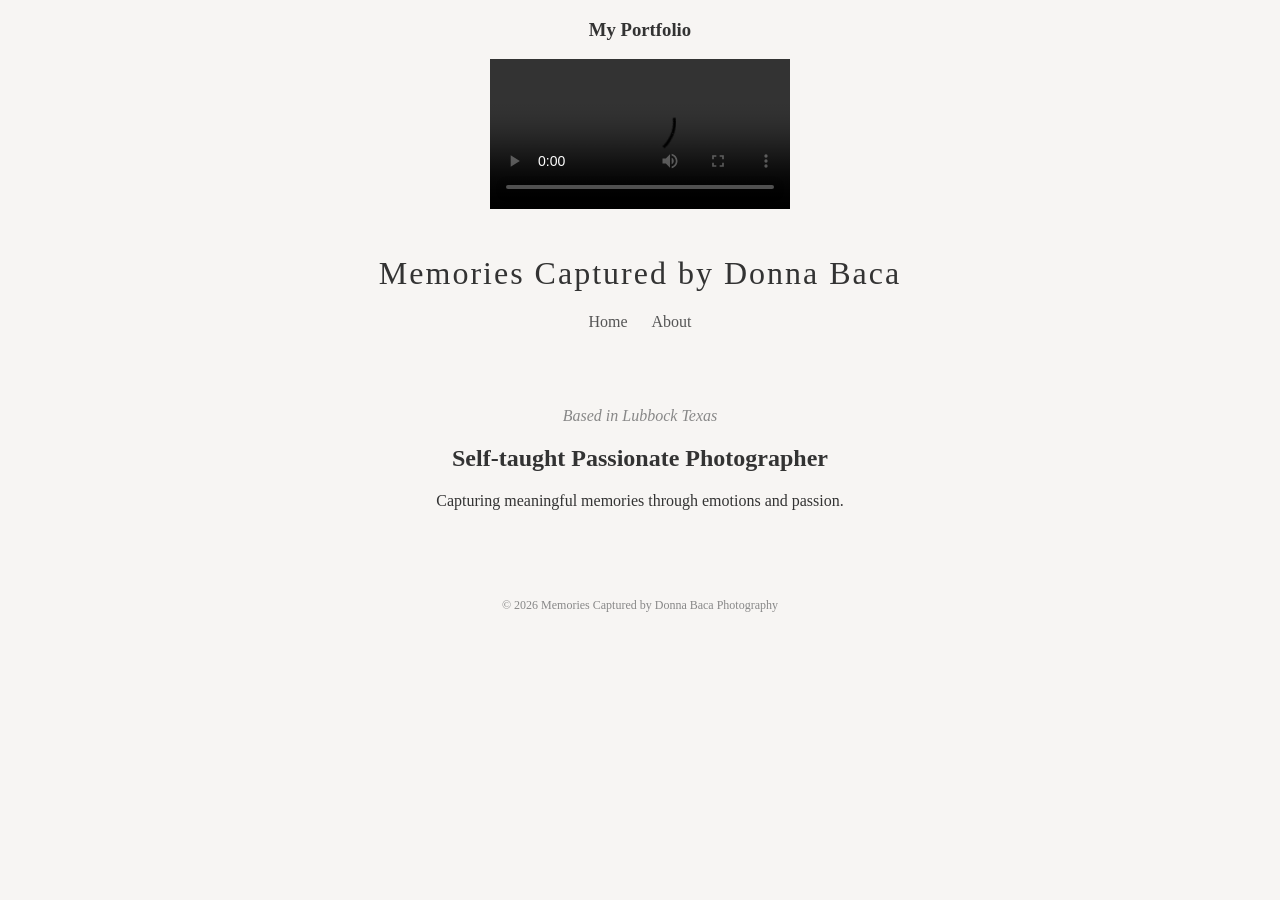
==== index.html @ e43ee838 "Update index.html" ====
<!DOCTYPE html>
<html>
<head>
    <title>Memories Captured</title>
    <link rel="stylesheet" href="style.css">
</head>
<div class="video-container">
    <h3>My Portfolio</h3>
    <video controls>
        <source src="Portfolio.mp4" type="video/mp4">
    </video>
</div>
<body>

<header>
    <h1>Memories Captured by Donna  Baca</h1> 
    
    <nav>
        <a href="index.html">Home</a>
        <a href="about.html">About</a>
    </nav>
</header>
<section class="intro">
    <p class="sub">Based in Lubbock Texas</p>
    <h2>Self-taught Passionate Photographer</h2>
    <p>Capturing meaningful memories through emotions and passion.</p>
</section>



<footer>
    <p>© 2026 Memories Captured by Donna Baca Photography</p>
</footer>

</body>
</html>
---- style.css ----
body {
    font-family: 'Georgia', serif;
    margin: 0;
    background-color: #f7f5f3;
    color: #333;
    text-align: center;
}

header {
    padding: 20px;
}

header h1 {
    font-weight: normal;
    letter-spacing: 2px;
}

nav a {
    margin: 10px;
    text-decoration: none;
    color: #555;
}

.hero img {
    width: 100%;
    height: auto;
}

.intro {
    padding: 40px 20px;
}

.intro .sub {
    font-style: italic;
    color: #888;
}

.gallery {
    display: flex;
    gap: 10px;
    padding: 20px;
}

.gallery img {
    width: 50%;
    border-radius: 5px;
}

.cta {
    margin: 40px;
}

.cta a {
    border: 1px solid #aaa;
    padding: 10px 20px;
    text-decoration: none;
    color: #333;
}

footer {
    padding: 20px;
    font-size: 12px;
    color: #888;
}
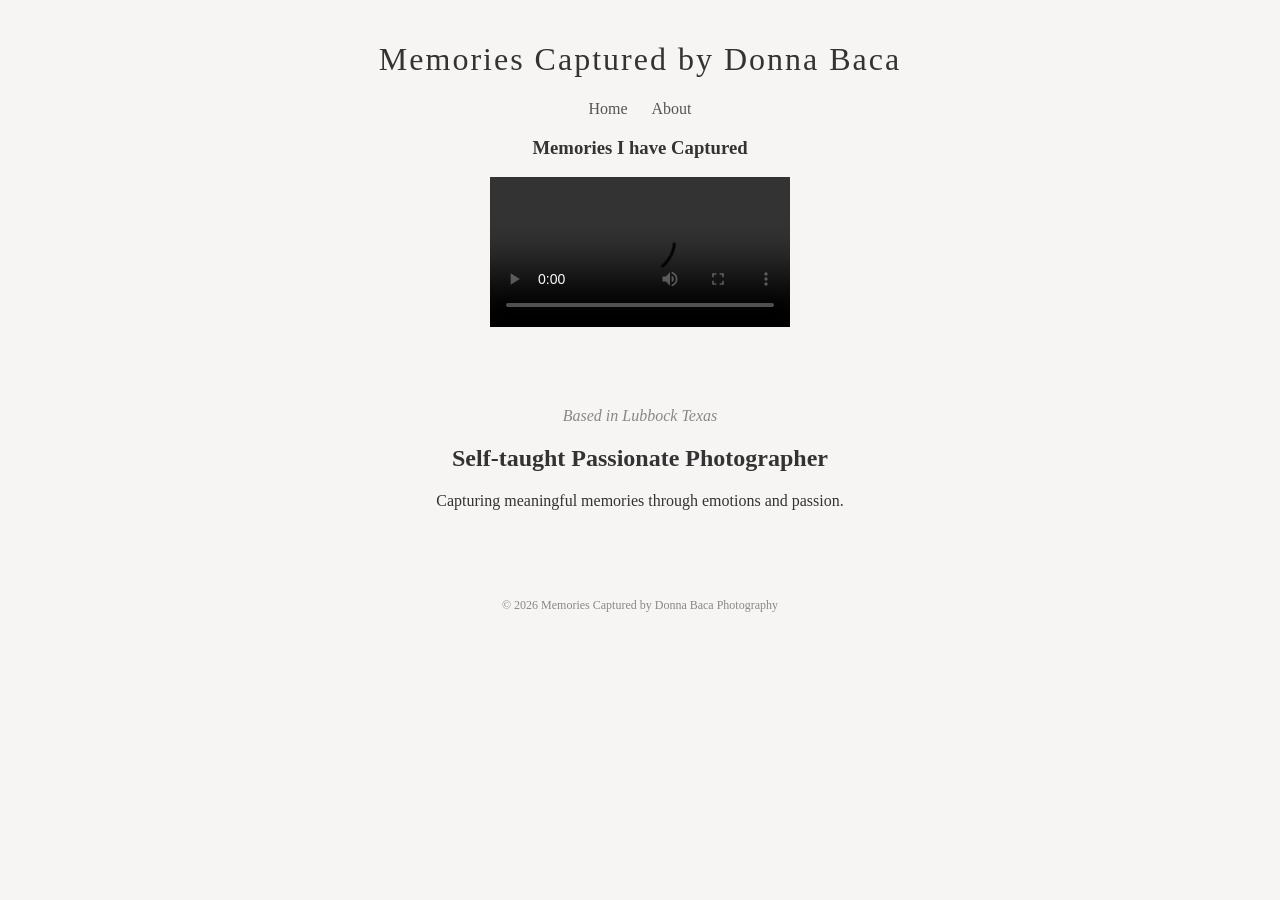
==== commit 588c9d1b: "Update index.html" ====
--- a/index.html
+++ b/index.html
@@ -4,12 +4,6 @@
     <title>Memories Captured</title>
     <link rel="stylesheet" href="style.css">
 </head>
-<div class="video-container">
-    <h3>My Portfolio</h3>
-    <video controls>
-        <source src="Portfolio.mp4" type="video/mp4">
-    </video>
-</div>
 <body>
 
 <header>
@@ -19,6 +13,12 @@
         <a href="index.html">Home</a>
         <a href="about.html">About</a>
     </nav>
+    <div class="video-container">
+    <h3>Memories I have Captured</h3>
+    <video controls>
+        <source src="Portfolio.mp4" type="video/mp4">
+    </video>
+</div>
 </header>
 <section class="intro">
     <p class="sub">Based in Lubbock Texas</p>
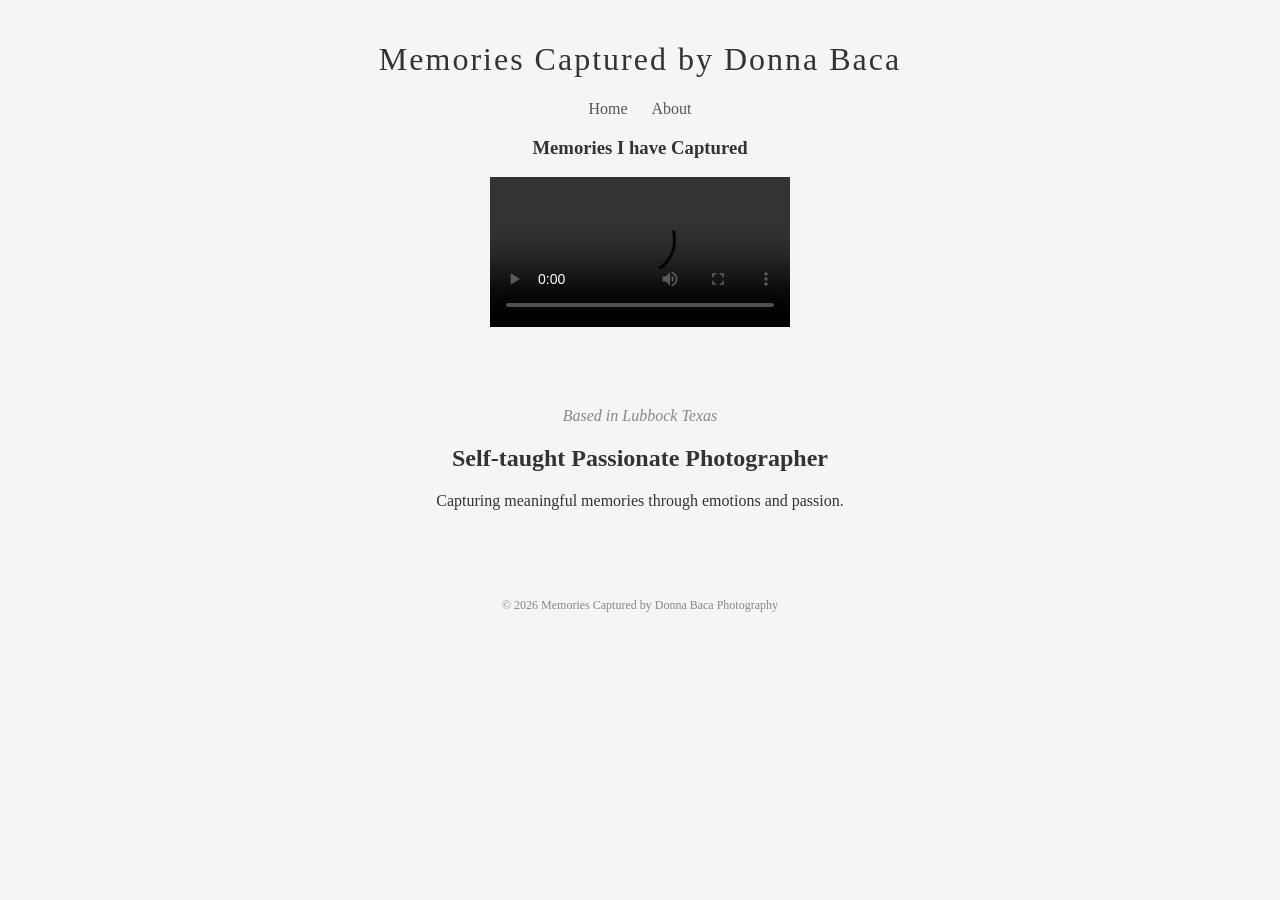
==== commit b698c227: "Update index.html" ====
--- a/index.html
+++ b/index.html
@@ -15,10 +15,11 @@
     </nav>
     <div class="video-container">
     <h3>Memories I have Captured</h3>
-    <video controls>
+    <video class="portfolio-video" controls>
         <source src="Portfolio.mp4" type="video/mp4">
     </video>
 </div>
+ 
 </header>
 <section class="intro">
     <p class="sub">Based in Lubbock Texas</p>
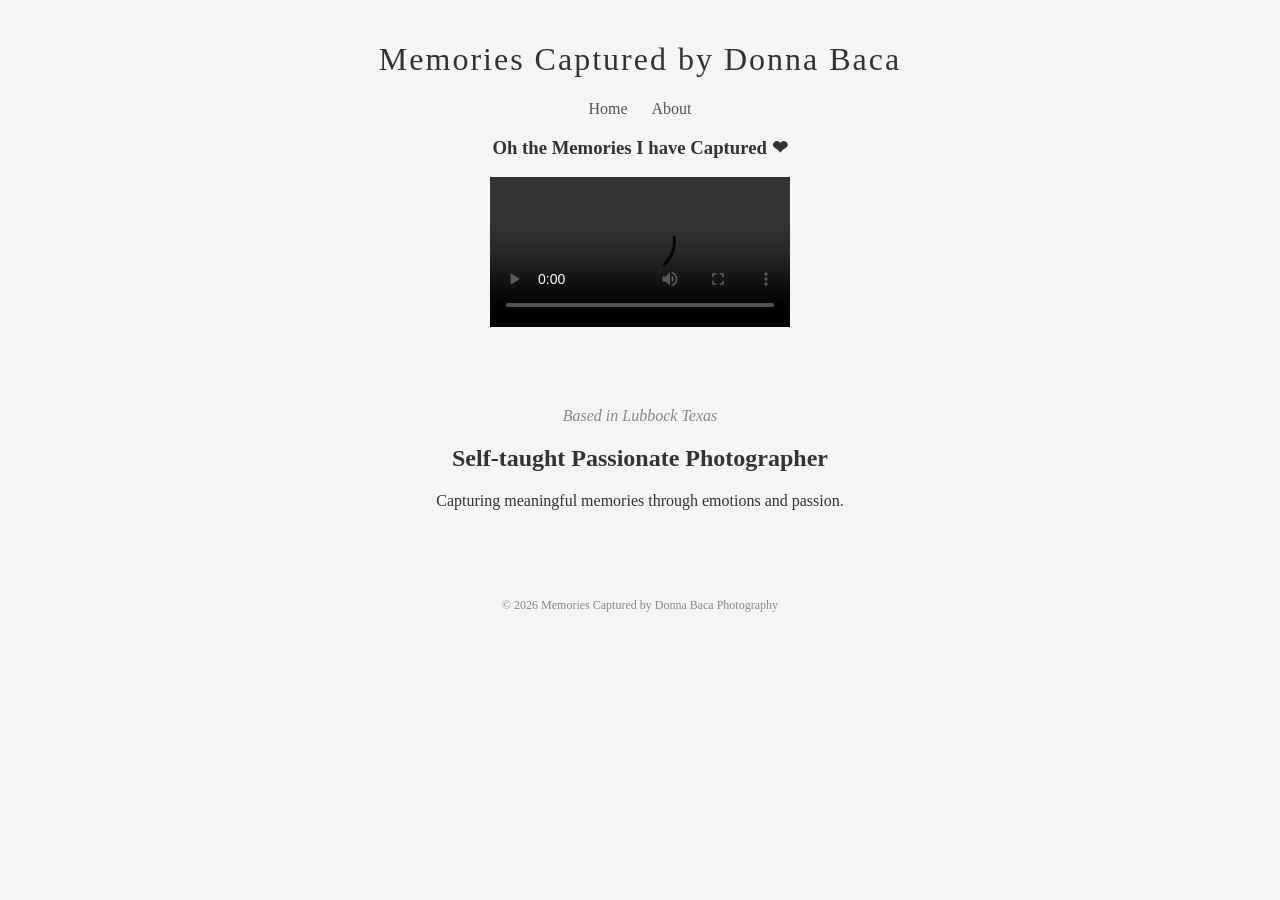
==== commit abb8a23d: "Update index.html" ====
--- a/index.html
+++ b/index.html
@@ -14,7 +14,7 @@
         <a href="about.html">About</a>
     </nav>
     <div class="video-container">
-    <h3>Memories I have Captured</h3>
+    <h3>Oh the Memories I have Captured ‪‪❤︎‬ </h3>
     <video class="portfolio-video" controls>
         <source src="Portfolio.mp4" type="video/mp4">
     </video>
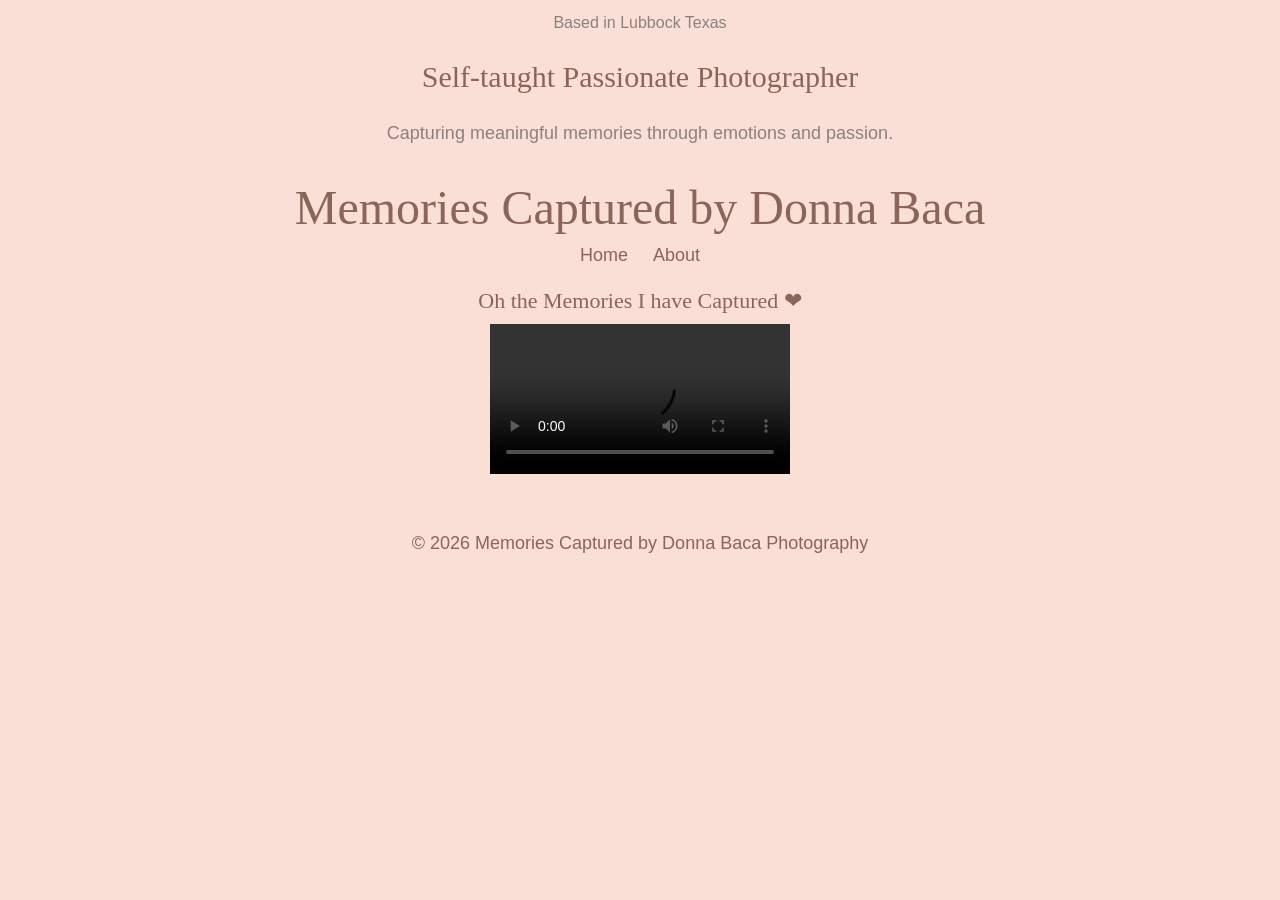
==== commit bf9e6eb7: "Update index.html" ====
--- a/index.html
+++ b/index.html
@@ -4,7 +4,12 @@
     <title>Memories Captured</title>
     <link rel="stylesheet" href="style.css">
 </head>
-<body>
+</header>
+<section class="intro">
+    <p class="sub">Based in Lubbock Texas</p>
+    <h2>Self-taught Passionate Photographer</h2>
+    <p>Capturing meaningful memories through emotions and passion.</p>
+</section>
 
 <header>
     <h1>Memories Captured by Donna  Baca</h1> 
@@ -20,12 +25,7 @@
     </video>
 </div>
  
-</header>
-<section class="intro">
-    <p class="sub">Based in Lubbock Texas</p>
-    <h2>Self-taught Passionate Photographer</h2>
-    <p>Capturing meaningful memories through emotions and passion.</p>
-</section>
+
 
 
 
--- a/style.css
+++ b/style.css
@@ -1,64 +1,103 @@
+/* ===== BASE ===== */
 body {
-    font-family: 'Georgia', serif;
-    margin: 0;
-    background-color: #f7f5f3;
-    color: #333;
-    text-align: center;
+  background-color: #FADFD7;
+  color: #8c807e;
+  font-family: Arial, sans-serif;
+  text-align: center;
+  margin: 0;
+  font-size: 18px;
 }
 
-header {
-    padding: 20px;
+/* ===== HEADINGS ===== */
+h1, h2, h3 {
+  font-family: Georgia, "Times New Roman", serif;
+  color: #8b645a;
+  font-weight: normal;
 }
 
-header h1 {
-    font-weight: normal;
-    letter-spacing: 2px;
+h1 {
+  font-size: 48px;
+  margin-bottom: 10px;
 }
 
-nav a {
-    margin: 10px;
-    text-decoration: none;
-    color: #555;
+h2 {
+  font-size: 30px;
 }
 
-.hero img {
-    width: 100%;
-    height: auto;
+h3 {
+  font-size: 22px;
+  margin-bottom: 10px;
 }
 
-.intro {
-    padding: 40px 20px;
+/* ===== TEXT ===== */
+p {
+  font-size: 18px;
+  line-height: 1.6;
+  max-width: 700px;
+  margin: 10px auto;
 }
 
-.intro .sub {
-    font-style: italic;
-    color: #888;
+.sub {
+  font-size: 16px;
+  margin-top: 10px;
+  margin-bottom: 5px;
 }
 
-.gallery {
-    display: flex;
-    gap: 10px;
-    padding: 20px;
+/* ===== NAV ===== */
+nav a {
+  color: #8b645a;
+  text-decoration: none;
+  margin: 10px;
+  font-size: 18px;
 }
 
-.gallery img {
-    width: 50%;
-    border-radius: 5px;
+nav a:hover {
+  color: #c39d88;
 }
 
-.cta {
-    margin: 40px;
+/* ===== VIDEO SECTION  ===== */
+.video {
+  width: 70%;
+  max-width: 700px;
+  height: auto;
+  display: block;
+  margin: 20px auto;
+  border-radius: 12px;
 }
 
-.cta a {
-    border: 1px solid #aaa;
-    padding: 10px 20px;
-    text-decoration: none;
-    color: #333;
+/* ===== INTRO ===== */
+.intro {
+  margin-top: 10px;
+  padding-top: 0;
 }
 
+/* ===== IMAGES ===== */
+img {
+  display: block;
+  margin: 20px auto;
+  max-width: 300px;
+  border-radius: 10px;
+}
+
+/* ===== ABOUT PAGE ===== */
+.about {
+  max-width: 700px;
+  margin: 40px auto;
+  padding: 20px;
+}
+
+.headshot {
+  width: 300px;
+  height: auto;
+  border-radius: 10px;
+  margin: 20px auto;
+  display: block;
+  box-shadow: 0px 10px 25px rgba(0,0,0,0.1);
+}
+
+/* ===== FOOTER ===== */
 footer {
-    padding: 20px;
-    font-size: 12px;
-    color: #888;
+  color: #8b645a;
+  margin-top: 50px;
+  font-size: 14px;
 }
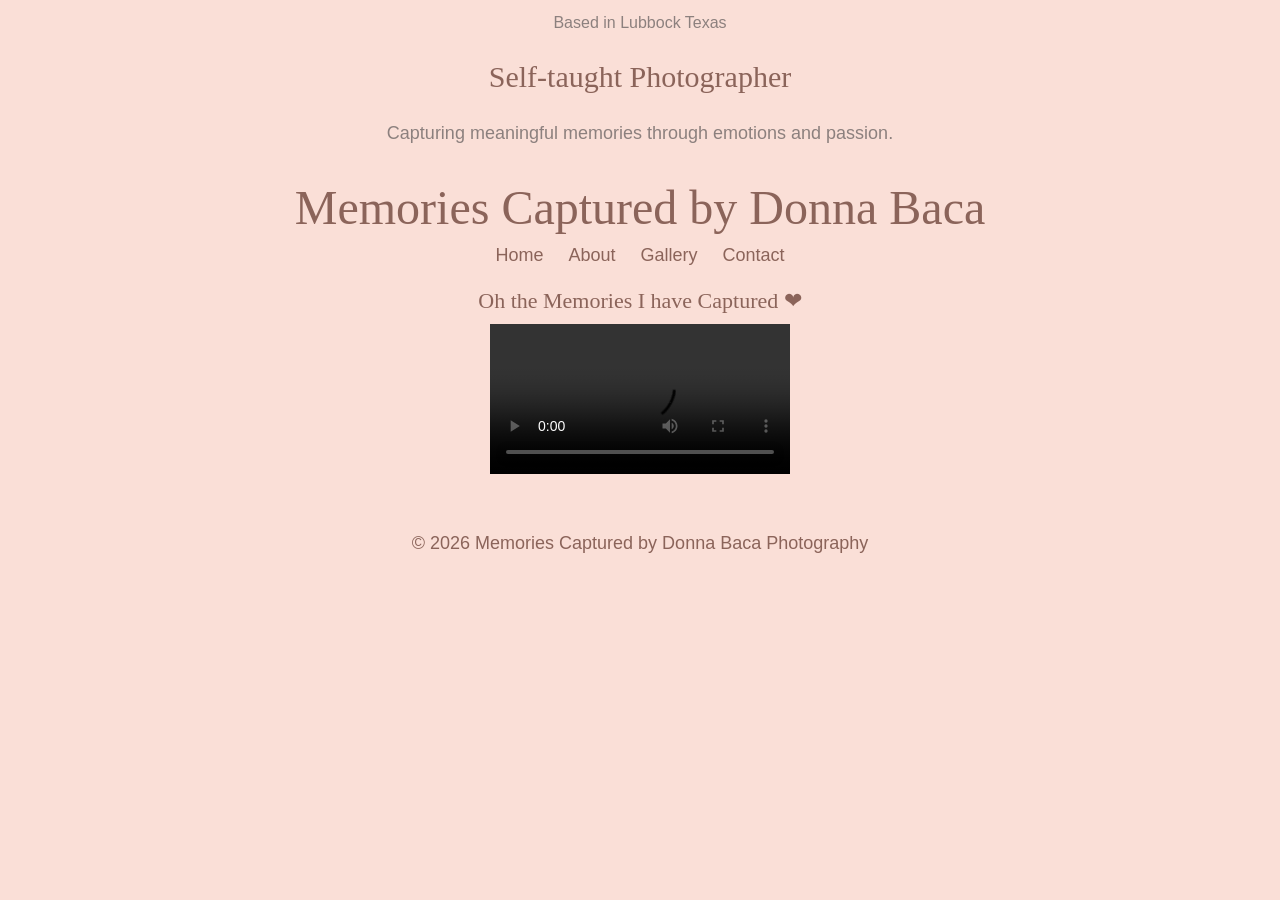
==== commit 2451a92f: "Update index.html" ====
--- a/index.html
+++ b/index.html
@@ -7,7 +7,7 @@
 </header>
 <section class="intro">
     <p class="sub">Based in Lubbock Texas</p>
-    <h2>Self-taught Passionate Photographer</h2>
+    <h2>Self-taught Photographer</h2>
     <p>Capturing meaningful memories through emotions and passion.</p>
 </section>
 
@@ -15,8 +15,12 @@
     <h1>Memories Captured by Donna  Baca</h1> 
     
     <nav>
-        <a href="index.html">Home</a>
-        <a href="about.html">About</a>
+        <nav>
+  <a href="index.html">Home</a>
+  <a href="about.html">About</a>
+  <a href="gallery.html">Gallery</a>
+  <a href="contact.html">Contact</a>
+</nav>
     </nav>
     <div class="video-container">
     <h3>Oh the Memories I have Captured ‪‪❤︎‬ </h3>
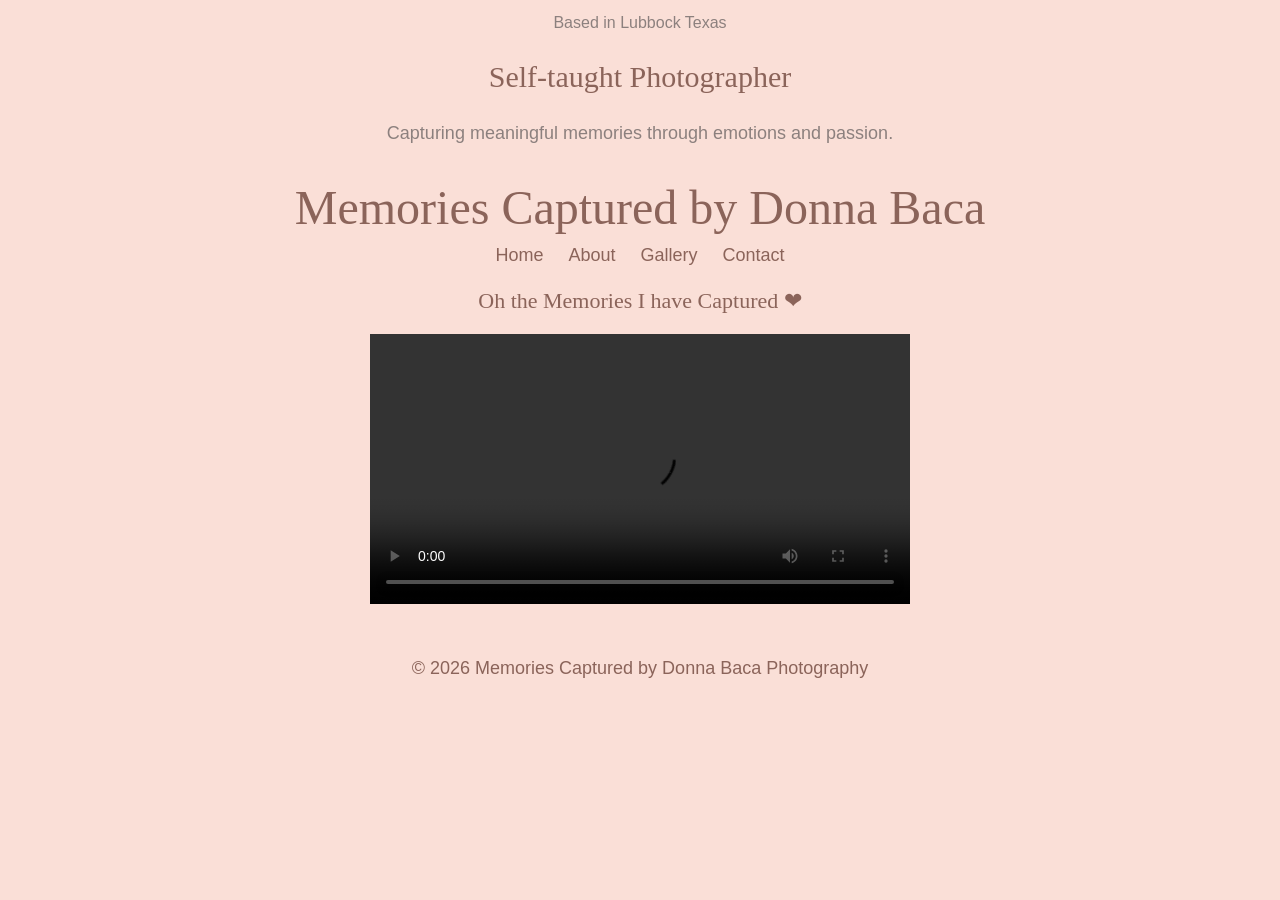
==== commit e8c463f3: "Update index.html" ====
--- a/index.html
+++ b/index.html
@@ -25,7 +25,7 @@
     <div class="video-container">
     <h3>Oh the Memories I have Captured ‪‪❤︎‬ </h3>
     <video class="portfolio-video" controls>
-        <source src="Portfolio.mp4" type="video/mp4">
+        <source src="videos/Portfolio.mp4" type="video/mp4">
     </video>
 </div>
  
--- a/style.css
+++ b/style.css
@@ -56,6 +56,11 @@
 }
 
 /* ===== VIDEO SECTION  ===== */
+.video-container {
+  width: 100%;
+  max-width: 900px;
+  margin: 0 auto;
+}
 .video {
   width: 70%;
   max-width: 700px;
@@ -95,9 +100,26 @@
   box-shadow: 0px 10px 25px rgba(0,0,0,0.1);
 }
 
+.email-link {
+  color: #7a6a5f;
+  text-decoration: none;
+  font-weight: 500;
+}
+
+.email-link:hover {
+  color: #b89b8c;
+}
+
 /* ===== FOOTER ===== */
 footer {
   color: #8b645a;
   margin-top: 50px;
   font-size: 14px;
 }
+video {
+  width: 60% !important;
+  max-width: 700px !important;
+  height: auto !important;
+  display: block !important;
+  margin: 20px auto !important;
+}
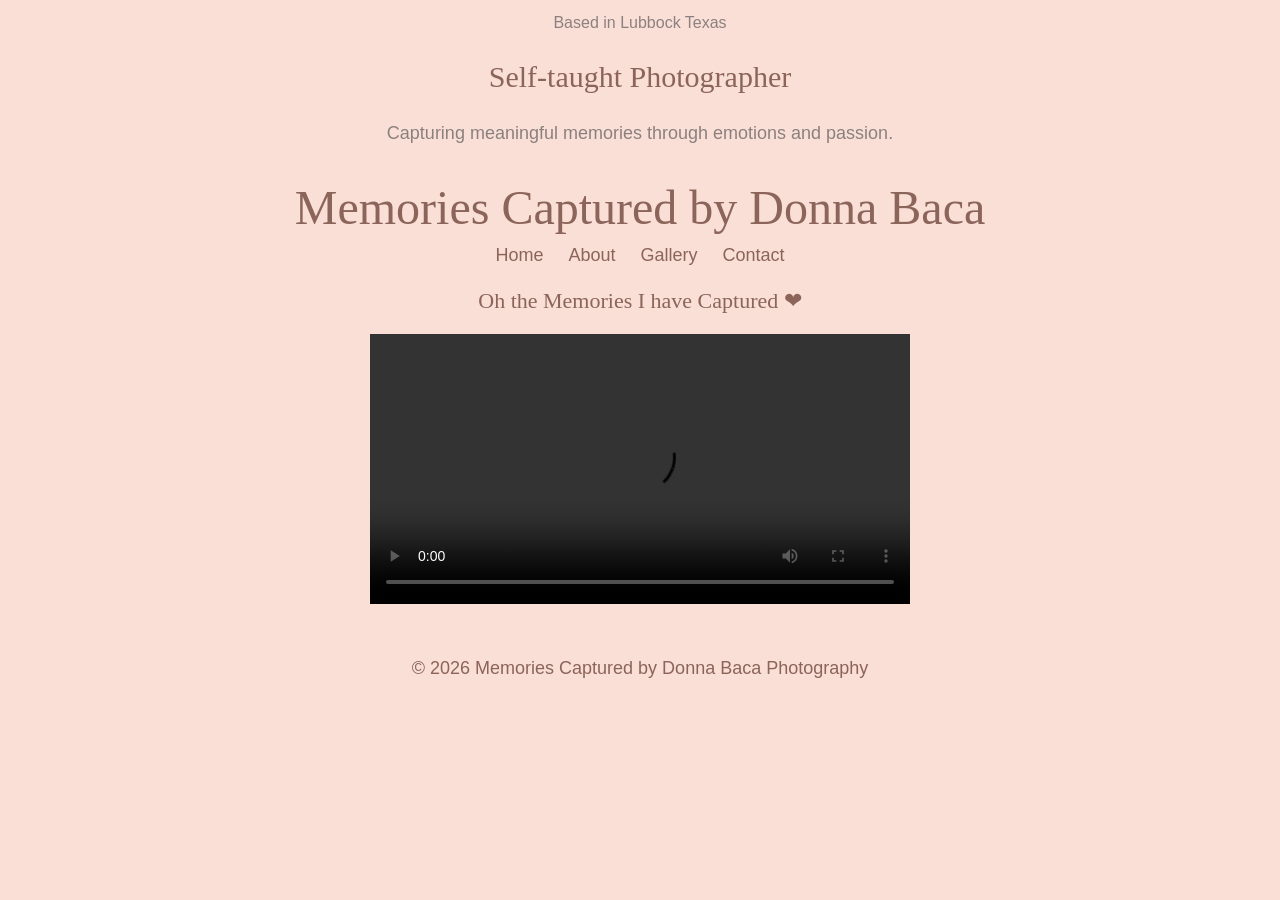
==== commit 39e62d6b: "Update index.html" ====
--- a/index.html
+++ b/index.html
@@ -24,10 +24,11 @@
     </nav>
     <div class="video-container">
     <h3>Oh the Memories I have Captured ‪‪❤︎‬ </h3>
-    <video class="portfolio-video" controls>
-        <source src="videos/Portfolio.mp4" type="video/mp4">
-    </video>
+    <video controls>
+  <source src="videos/Portfolio.mp4" type="video/mp4">
+    </video>  
 </div>
+  
  
 
 
--- a/style.css
+++ b/style.css
@@ -84,6 +84,26 @@
   border-radius: 10px;
 }
 
+/* ===== GALLERY GRID ===== */
+.gallery-grid {
+  max-width: 1000px;
+  margin: 30px auto;
+  padding: 20px;
+  display: grid;
+  grid-template-columns: repeat(3, 1fr);
+  gap: 18px;
+}
+
+.gallery-grid img {
+  width: 100%;
+  max-width: none;
+  height: 260px;
+  object-fit: cover;
+  border-radius: 14px;
+  display: block;
+  margin: 0;
+}
+
 /* ===== ABOUT PAGE ===== */
 .about {
   max-width: 700px;
